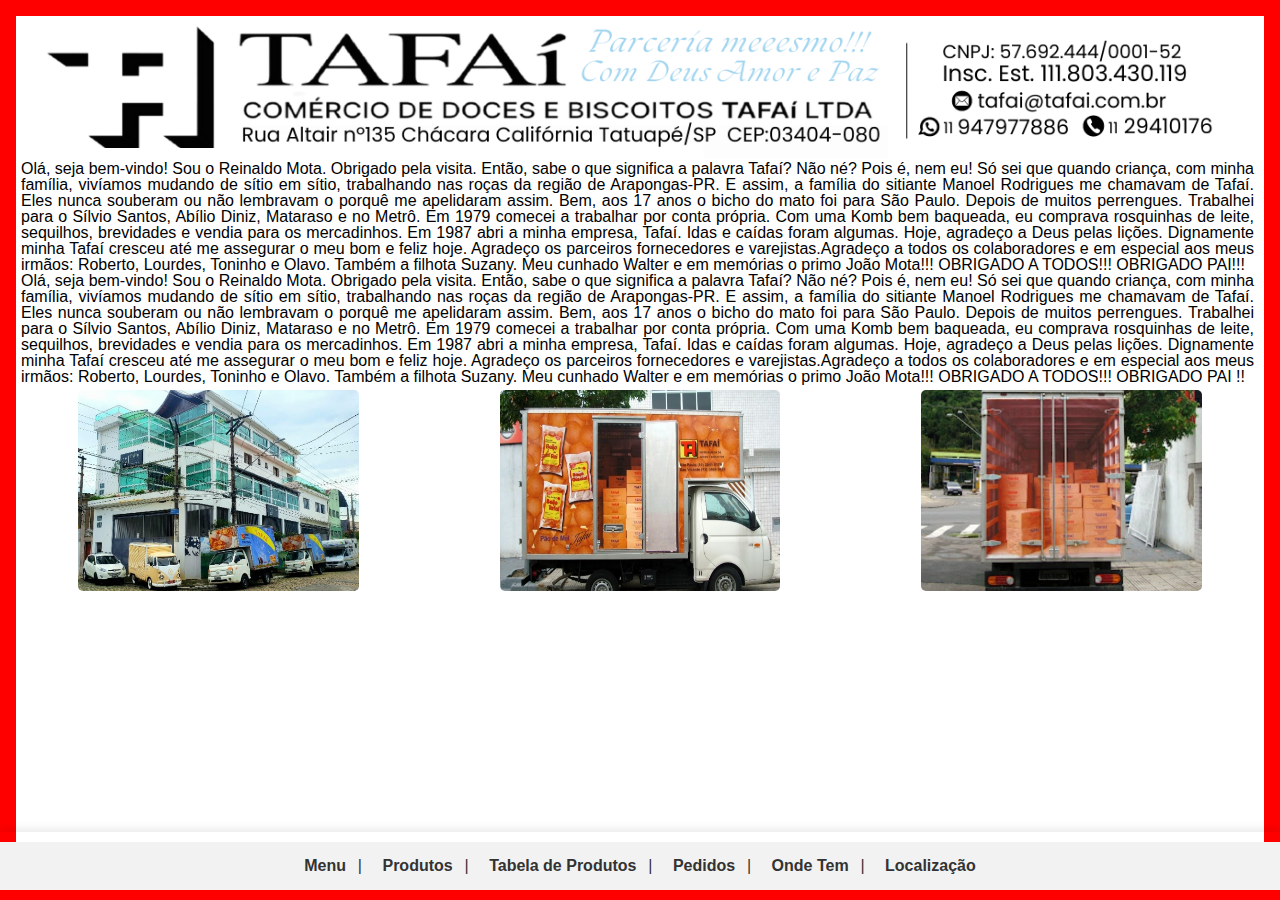
==== index.html @ 9a91da9d "Merge branch 'main' of https://github.com/Gabriel-Sena/Tafai" ====
<!DOCTYPE html>
<html lang="pt-br">
  <head>
    <meta charset="UTF-8" />
    <meta http-equiv="X-UA-Compatible" content="IE=edge" />
    <meta name="viewport" content="width=device-width, initial-scale=1.0" />
    <link rel="stylesheet" href="./css/pages-css/style.css" />
    <title>Tafaí</title>
  </head>
  <body>
    <div class="wrapper">
      <!-- Fachada do Comércio -->
      <div class="fachada">
        <img src="./assets/images/fachada.png" alt="Fachada do Comércio" />
      </div>

      <!-- História do Comércio -->
      <div class="historia">
        <p>
          Olá, seja bem-vindo! Sou o Reinaldo Mota. Obrigado pela visita. Então, sabe o que significa a palavra Tafaí? Não né? Pois é, nem eu! Só sei que quando criança, com minha família, vivíamos mudando de sítio em sítio, trabalhando nas roças da região de Arapongas-PR. E assim, a família do sitiante Manoel Rodrigues me chamavam de Tafaí. Eles nunca souberam ou não lembravam o porquê me apelidaram assim. Bem, aos 17 anos o bicho do mato foi para São Paulo. Depois de muitos perrengues. Trabalhei para o Sílvio Santos, Abílio Diniz, Mataraso e no Metrô. Em 1979 comecei a trabalhar por conta própria. Com uma Komb bem baqueada, eu comprava rosquinhas de leite, sequilhos, brevidades e vendia para os mercadinhos. Em 1987 abri a minha empresa, Tafaí. Idas e caídas foram algumas. Hoje, agradeço a Deus pelas lições. Dignamente minha Tafaí cresceu até me assegurar o meu bom e feliz hoje. Agradeço os parceiros fornecedores e varejistas.Agradeço a todos os colaboradores e em especial aos meus irmãos: Roberto, Lourdes, Toninho e Olavo. Também a filhota Suzany. Meu cunhado Walter e em memórias o primo João Mota!!!        OBRIGADO A TODOS!!!          OBRIGADO PAI!!!
        </p>
      </div>

        <!-- História do Comércio -->
        <div class="historia">
            <p> Olá, seja bem-vindo! Sou o Reinaldo Mota. Obrigado pela visita. Então, sabe o que significa a palavra Tafaí? Não né? Pois é, nem eu! Só sei que quando criança, com minha família, vivíamos mudando de sítio em sítio, trabalhando nas roças da região de Arapongas-PR. E assim, a família do sitiante Manoel Rodrigues me chamavam de Tafaí. Eles nunca souberam ou não lembravam o porquê me apelidaram assim. Bem, aos 17 anos o bicho do mato foi para São Paulo. Depois de muitos perrengues. Trabalhei para o Sílvio Santos, Abílio Diniz, Mataraso e no Metrô. Em 1979 comecei a trabalhar por conta própria. Com uma Komb bem baqueada, eu comprava rosquinhas de leite, sequilhos, brevidades e vendia para os mercadinhos. Em 1987 abri a minha empresa, Tafaí. Idas e caídas foram algumas. Hoje, agradeço a Deus pelas lições. Dignamente minha Tafaí cresceu até me assegurar o meu bom e feliz hoje. Agradeço os parceiros fornecedores e varejistas.Agradeço a todos os colaboradores e em especial aos meus irmãos: Roberto, Lourdes, Toninho e Olavo. Também a filhota Suzany. Meu cunhado Walter e em memórias o primo João Mota!!! OBRIGADO A TODOS!!! OBRIGADO PAI !!</p>
        </div>

        <!-- Fotos do Local -->
        <div class="fotos-local">
            <img src="./assets/images/foto1.png" alt="Foto 1 do Local">
            <img src="./assets/images/foto2.png" alt="Foto 2 do Local">
            <img src="./assets/images/foto3.png" alt="Foto 3 do Local">
        </div>

        <!-- Menu de Navegação -->
        <nav class="menu">
          <ul>
              <li><a href="../Tafai/index.html">Menu</a></li>
              <li><a href="./pages/produtos.html">Produtos</a></li>
              <li><a href="./pages/tabela.html">Tabela de Produtos</a></li>
              <li><a href="./pages/pedidos.html">Pedidos</a></li>
              <li><a href="./pages/onde_tem.html">Onde Tem</a></li>
              <li><a href="./pages/localizacao.html">Localização</a></li>
          </ul>
      </nav>
    </div>
  </body>
</html>
---- css/pages-css/style.css ----
@import url(../global.css);


.historia {
  font-family: Arial;
  margin-left: 5px;
  margin-right: 10px;
  text-align: justify;

}

/* Fachada do Comércio */
.fachada img {
  width: 95%;
  height: auto;
  margin-bottom: 0px;
  margin-left: 2%;
  margin-right: 2%;
}

/* História do Comércio */
.historia img {
  margin-top: 5%;
  width: 100%;
  height: auto;
  margin-bottom: 5%;
  margin-left: 5px;
}

/* Fotos do Local */
.fotos-local {
  display: flex;
  justify-content: space-between;
  gap: 10px;
  margin-bottom: 20px;
  margin-left: 5%;
  margin-right: 5%;
  margin-top: 5px;
}

.fotos-local img {
  width: 25%;
  height: auto;
  border-radius: 5px;
}
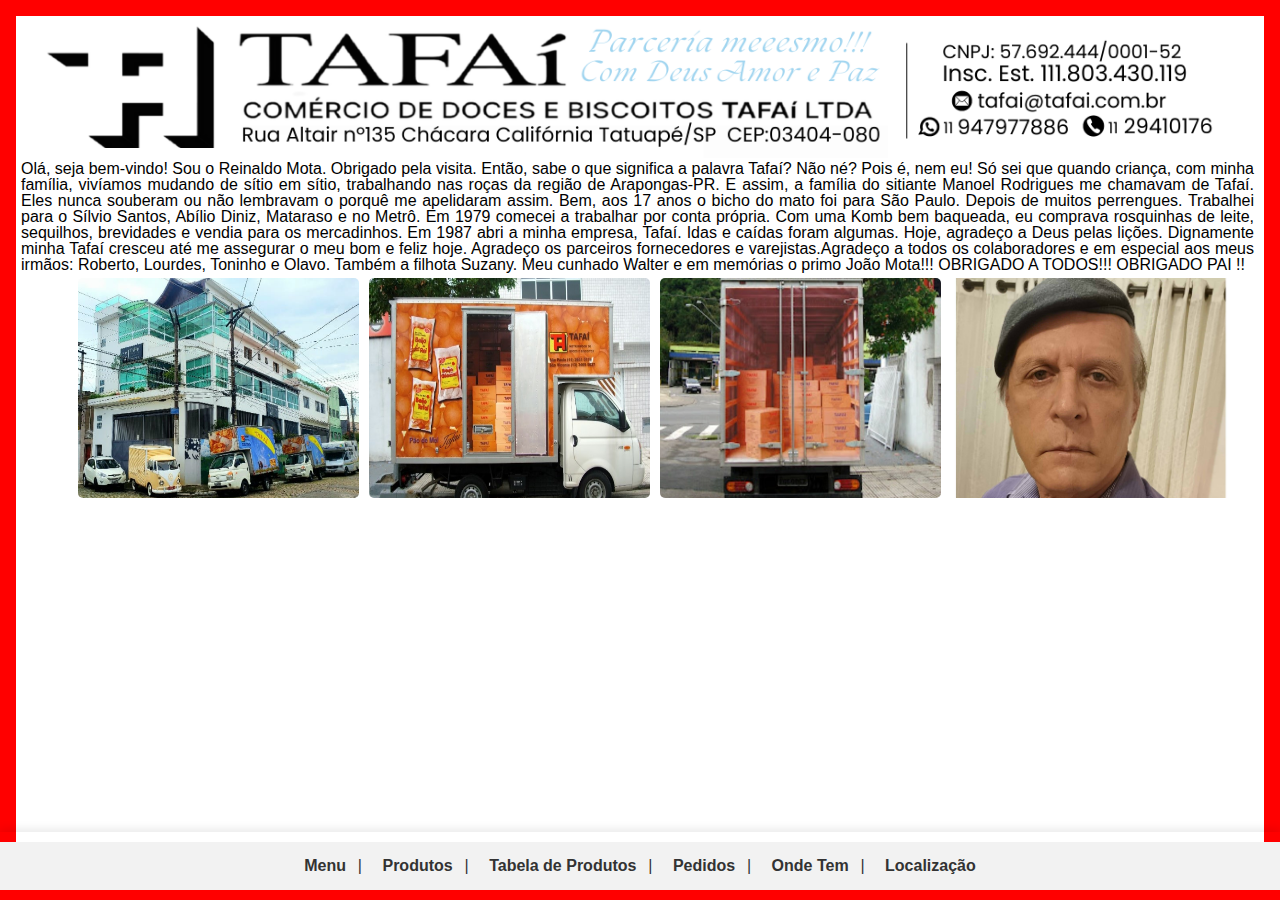
==== commit 73cec95b: "página produtos" ====
--- a/index.html
+++ b/index.html
@@ -1,25 +1,20 @@
 <!DOCTYPE html>
 <html lang="pt-br">
-  <head>
-    <meta charset="UTF-8" />
-    <meta http-equiv="X-UA-Compatible" content="IE=edge" />
-    <meta name="viewport" content="width=device-width, initial-scale=1.0" />
-    <link rel="stylesheet" href="./css/pages-css/style.css" />
-    <title>Tafaí</title>
-  </head>
-  <body>
-    <div class="wrapper">
-      <!-- Fachada do Comércio -->
-      <div class="fachada">
-        <img src="./assets/images/fachada.png" alt="Fachada do Comércio" />
-      </div>
+<head>
+  <meta charset="UTF-8">
+  <meta http-equiv="X-UA-Compatible" content="IE=edge">
+  <meta name="viewport" content="width=device-width, initial-scale=1.0">
+  <link rel="stylesheet" href="./css/pages-css/style.css">
+  <title>Tafaí</title>
+</head>
+<body>
+  <div class="wrapper">
+    <div class="container">
 
-      <!-- História do Comércio -->
-      <div class="historia">
-        <p>
-          Olá, seja bem-vindo! Sou o Reinaldo Mota. Obrigado pela visita. Então, sabe o que significa a palavra Tafaí? Não né? Pois é, nem eu! Só sei que quando criança, com minha família, vivíamos mudando de sítio em sítio, trabalhando nas roças da região de Arapongas-PR. E assim, a família do sitiante Manoel Rodrigues me chamavam de Tafaí. Eles nunca souberam ou não lembravam o porquê me apelidaram assim. Bem, aos 17 anos o bicho do mato foi para São Paulo. Depois de muitos perrengues. Trabalhei para o Sílvio Santos, Abílio Diniz, Mataraso e no Metrô. Em 1979 comecei a trabalhar por conta própria. Com uma Komb bem baqueada, eu comprava rosquinhas de leite, sequilhos, brevidades e vendia para os mercadinhos. Em 1987 abri a minha empresa, Tafaí. Idas e caídas foram algumas. Hoje, agradeço a Deus pelas lições. Dignamente minha Tafaí cresceu até me assegurar o meu bom e feliz hoje. Agradeço os parceiros fornecedores e varejistas.Agradeço a todos os colaboradores e em especial aos meus irmãos: Roberto, Lourdes, Toninho e Olavo. Também a filhota Suzany. Meu cunhado Walter e em memórias o primo João Mota!!!        OBRIGADO A TODOS!!!          OBRIGADO PAI!!!
-        </p>
-      </div>
+        <!-- Fachada do Comércio -->
+        <div class="fachada">
+            <img src="./assets/images/fachada.png" alt="Fachada do Comércio">
+        </div>
 
         <!-- História do Comércio -->
         <div class="historia">
@@ -31,6 +26,7 @@
             <img src="./assets/images/foto1.png" alt="Foto 1 do Local">
             <img src="./assets/images/foto2.png" alt="Foto 2 do Local">
             <img src="./assets/images/foto3.png" alt="Foto 3 do Local">
+            <img src="./assets/images/foto4.jpeg" alt="Foto 4 do Local"> 
         </div>
 
         <!-- Menu de Navegação -->
@@ -45,5 +41,6 @@
           </ul>
       </nav>
     </div>
-  </body>
+  </div>
+</body>
 </html>
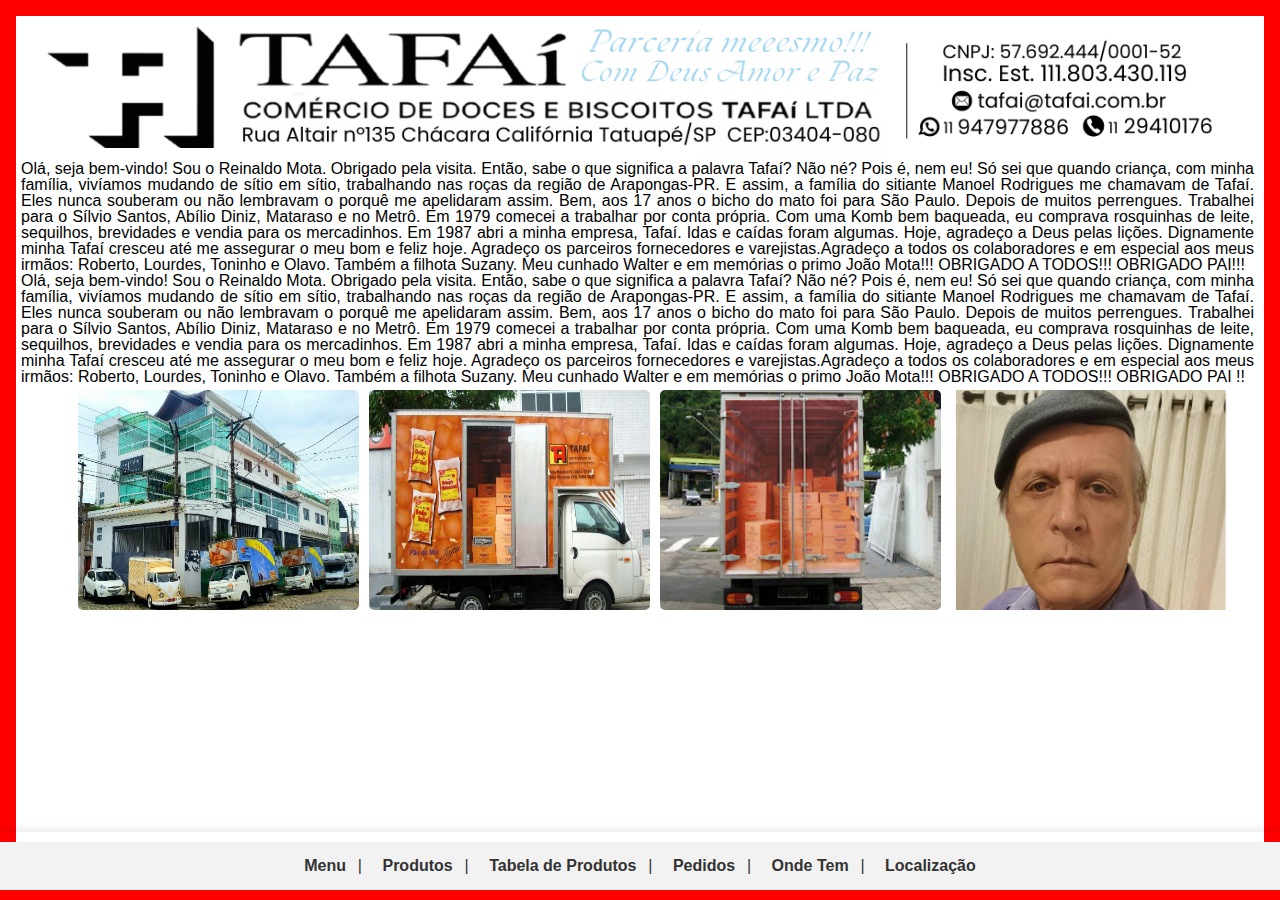
==== commit 0101ad9a: "Merge branch 'main' of https://github.com/Gabriel-Sena/Tafai" ====
--- a/index.html
+++ b/index.html
@@ -1,20 +1,25 @@
 <!DOCTYPE html>
 <html lang="pt-br">
-<head>
-  <meta charset="UTF-8">
-  <meta http-equiv="X-UA-Compatible" content="IE=edge">
-  <meta name="viewport" content="width=device-width, initial-scale=1.0">
-  <link rel="stylesheet" href="./css/pages-css/style.css">
-  <title>Tafaí</title>
-</head>
-<body>
-  <div class="wrapper">
-    <div class="container">
+  <head>
+    <meta charset="UTF-8" />
+    <meta http-equiv="X-UA-Compatible" content="IE=edge" />
+    <meta name="viewport" content="width=device-width, initial-scale=1.0" />
+    <link rel="stylesheet" href="./css/pages-css/style.css" />
+    <title>Tafaí</title>
+  </head>
+  <body>
+    <div class="wrapper">
+      <!-- Fachada do Comércio -->
+      <div class="fachada">
+        <img src="./assets/images/fachada.png" alt="Fachada do Comércio" />
+      </div>
 
-        <!-- Fachada do Comércio -->
-        <div class="fachada">
-            <img src="./assets/images/fachada.png" alt="Fachada do Comércio">
-        </div>
+      <!-- História do Comércio -->
+      <div class="historia">
+        <p>
+          Olá, seja bem-vindo! Sou o Reinaldo Mota. Obrigado pela visita. Então, sabe o que significa a palavra Tafaí? Não né? Pois é, nem eu! Só sei que quando criança, com minha família, vivíamos mudando de sítio em sítio, trabalhando nas roças da região de Arapongas-PR. E assim, a família do sitiante Manoel Rodrigues me chamavam de Tafaí. Eles nunca souberam ou não lembravam o porquê me apelidaram assim. Bem, aos 17 anos o bicho do mato foi para São Paulo. Depois de muitos perrengues. Trabalhei para o Sílvio Santos, Abílio Diniz, Mataraso e no Metrô. Em 1979 comecei a trabalhar por conta própria. Com uma Komb bem baqueada, eu comprava rosquinhas de leite, sequilhos, brevidades e vendia para os mercadinhos. Em 1987 abri a minha empresa, Tafaí. Idas e caídas foram algumas. Hoje, agradeço a Deus pelas lições. Dignamente minha Tafaí cresceu até me assegurar o meu bom e feliz hoje. Agradeço os parceiros fornecedores e varejistas.Agradeço a todos os colaboradores e em especial aos meus irmãos: Roberto, Lourdes, Toninho e Olavo. Também a filhota Suzany. Meu cunhado Walter e em memórias o primo João Mota!!!        OBRIGADO A TODOS!!!          OBRIGADO PAI!!!
+        </p>
+      </div>
 
         <!-- História do Comércio -->
         <div class="historia">
@@ -41,6 +46,5 @@
           </ul>
       </nav>
     </div>
-  </div>
-</body>
+  </body>
 </html>
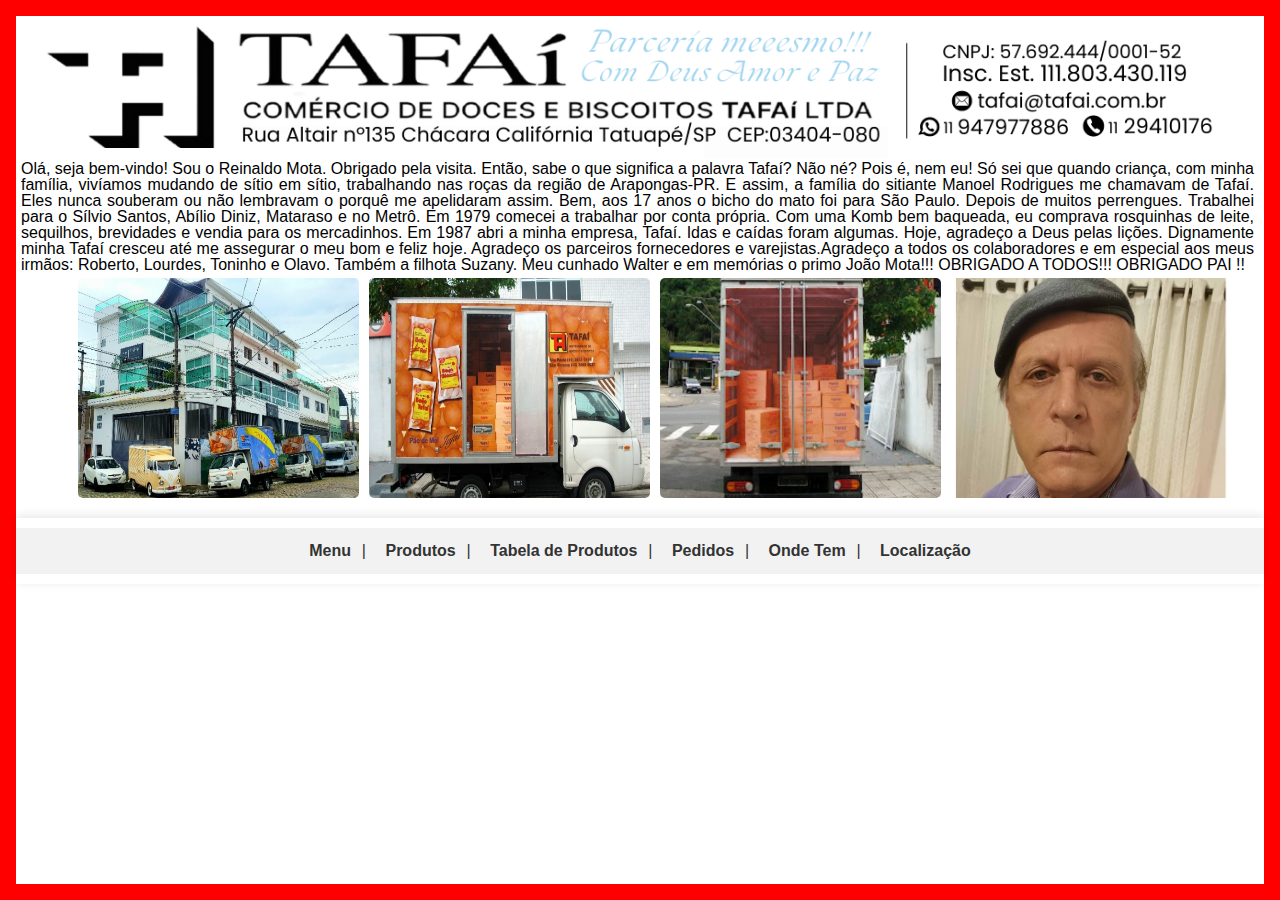
==== commit 6d5ae8cd: "Revert "Merge branch 'main' of https://github.com/Gabriel-Sena/Tafai"" ====
--- a/index.html
+++ b/index.html
@@ -1,25 +1,20 @@
 <!DOCTYPE html>
 <html lang="pt-br">
-  <head>
-    <meta charset="UTF-8" />
-    <meta http-equiv="X-UA-Compatible" content="IE=edge" />
-    <meta name="viewport" content="width=device-width, initial-scale=1.0" />
-    <link rel="stylesheet" href="./css/pages-css/style.css" />
-    <title>Tafaí</title>
-  </head>
-  <body>
-    <div class="wrapper">
-      <!-- Fachada do Comércio -->
-      <div class="fachada">
-        <img src="./assets/images/fachada.png" alt="Fachada do Comércio" />
-      </div>
+<head>
+  <meta charset="UTF-8">
+  <meta http-equiv="X-UA-Compatible" content="IE=edge">
+  <meta name="viewport" content="width=device-width, initial-scale=1.0">
+  <link rel="stylesheet" href="./css/pages-css/style.css">
+  <title>Tafaí</title>
+</head>
+<body>
+  <div class="wrapper">
+    <div class="container">
 
-      <!-- História do Comércio -->
-      <div class="historia">
-        <p>
-          Olá, seja bem-vindo! Sou o Reinaldo Mota. Obrigado pela visita. Então, sabe o que significa a palavra Tafaí? Não né? Pois é, nem eu! Só sei que quando criança, com minha família, vivíamos mudando de sítio em sítio, trabalhando nas roças da região de Arapongas-PR. E assim, a família do sitiante Manoel Rodrigues me chamavam de Tafaí. Eles nunca souberam ou não lembravam o porquê me apelidaram assim. Bem, aos 17 anos o bicho do mato foi para São Paulo. Depois de muitos perrengues. Trabalhei para o Sílvio Santos, Abílio Diniz, Mataraso e no Metrô. Em 1979 comecei a trabalhar por conta própria. Com uma Komb bem baqueada, eu comprava rosquinhas de leite, sequilhos, brevidades e vendia para os mercadinhos. Em 1987 abri a minha empresa, Tafaí. Idas e caídas foram algumas. Hoje, agradeço a Deus pelas lições. Dignamente minha Tafaí cresceu até me assegurar o meu bom e feliz hoje. Agradeço os parceiros fornecedores e varejistas.Agradeço a todos os colaboradores e em especial aos meus irmãos: Roberto, Lourdes, Toninho e Olavo. Também a filhota Suzany. Meu cunhado Walter e em memórias o primo João Mota!!!        OBRIGADO A TODOS!!!          OBRIGADO PAI!!!
-        </p>
-      </div>
+        <!-- Fachada do Comércio -->
+        <div class="fachada">
+            <img src="./assets/images/fachada.png" alt="Fachada do Comércio">
+        </div>
 
         <!-- História do Comércio -->
         <div class="historia">
@@ -46,5 +41,6 @@
           </ul>
       </nav>
     </div>
-  </body>
+  </div>
+</body>
 </html>
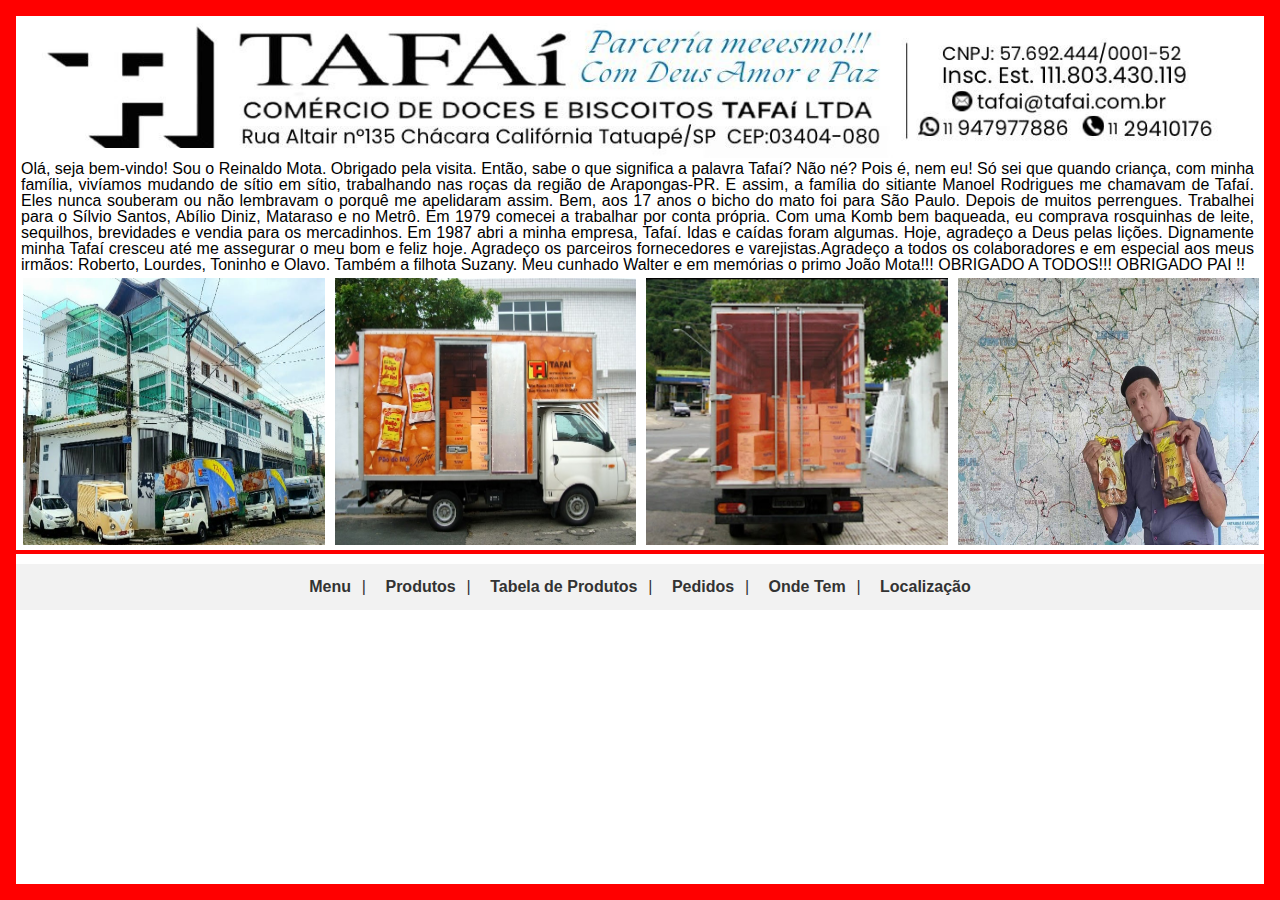
==== commit 827e46b4: "Página pedidos e att home" ====
--- a/index.html
+++ b/index.html
@@ -13,7 +13,7 @@
 
         <!-- Fachada do Comércio -->
         <div class="fachada">
-            <img src="./assets/images/fachada.png" alt="Fachada do Comércio">
+            <img src="./assets/images/fachada.jpeg" alt="Fachada do Comércio">
         </div>
 
         <!-- História do Comércio -->
--- a/css/pages-css/style.css
+++ b/css/pages-css/style.css
@@ -32,14 +32,14 @@
   display: flex;
   justify-content: space-between;
   gap: 10px;
-  margin-bottom: 20px;
-  margin-left: 5%;
-  margin-right: 5%;
+  margin-bottom: 5px;
+  margin-left: 0.6%;
+  margin-right: 2.8%;
   margin-top: 5px;
 }
 
 .fotos-local img {
   width: 25%;
   height: auto;
-  border-radius: 5px;
+  border-radius: 0px;
 }